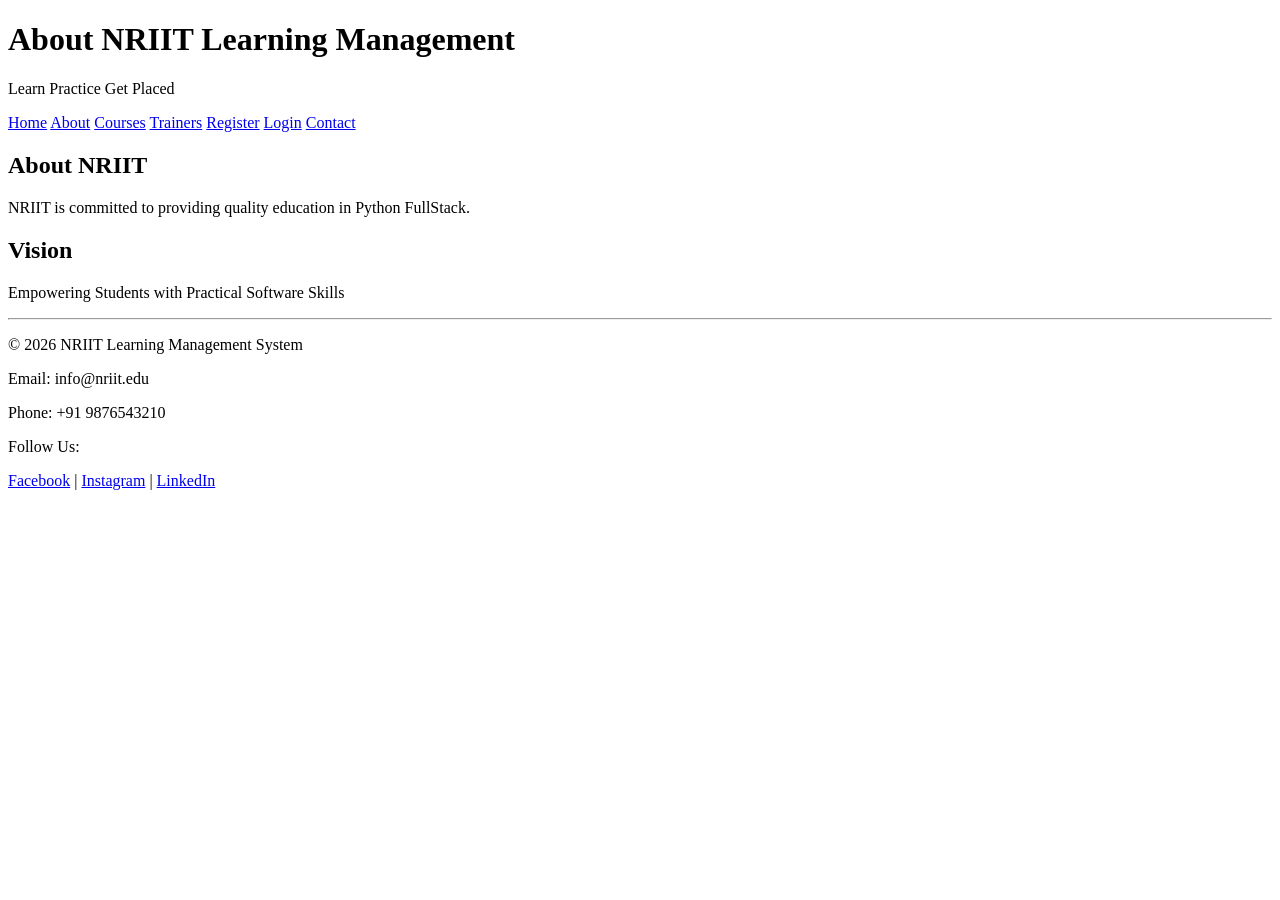
==== about.html @ b15d52dc "html" ====
<!DOCTYPE html>
<html lang="en">

<head>
    <meta charset="UTF-8">
    <meta name="viewport" content="width=device-width, initial-scale=1.0">
    <title>About Page</title>
</head>

<body>
    <header>
        <h1>About NRIIT Learning Management</h1>
        <p>Learn Practice Get Placed</p>
        <nav>
            <a href="index.html">Home</a>
            <a href="about.html">About</a>
            <a href="courses.html">Courses</a>
            <a href="trainers.html">Trainers</a>
            <a href="register.html">Register</a>
            <a href="login.html">Login</a>
            <a href="contact.html">Contact</a>
        </nav>
    </header>
    <main>
        <section>
            <h2>About NRIIT</h2>
            <p>
                NRIIT is committed to providing quality education in Python FullStack.
            </p>
        </section>
        <section>
            <h2>Vision</h2>
            <p>
                Empowering Students with Practical Software Skills
            </p>
        </section>
    </main>
    <footer>

        <hr>

        <p>&copy; 2026 NRIIT Learning Management System</p>

        <p>Email: info@nriit.edu</p>

        <p>Phone: +91 9876543210</p>

        <p>Follow Us:</p>

        <a href="#">Facebook</a> |

        <a href="#">Instagram</a> |

        <a href="#">LinkedIn</a>

    </footer>

</body>

</html>
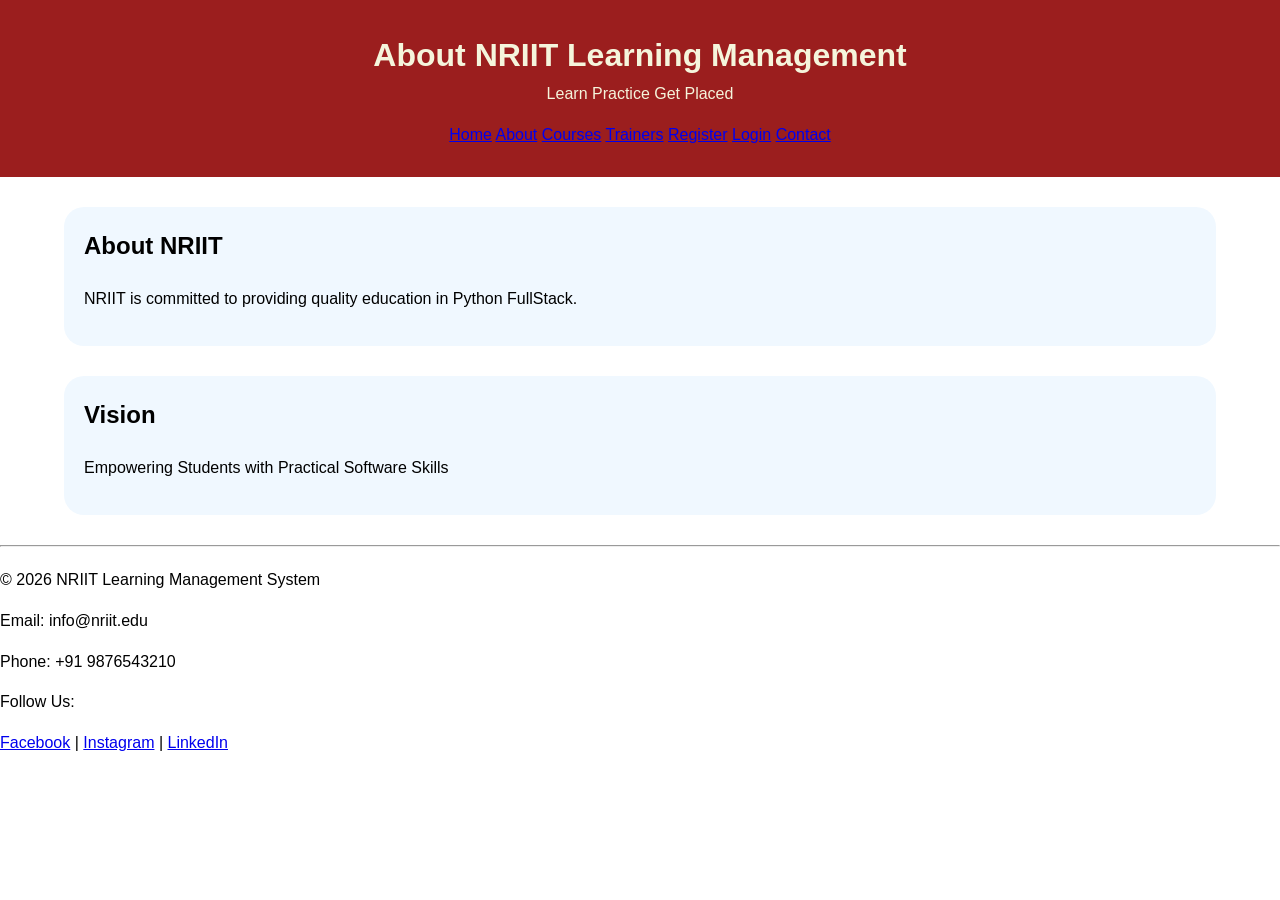
==== commit c88c8907: "html" ====
--- a/about.html
+++ b/about.html
@@ -4,6 +4,7 @@
 <head>
     <meta charset="UTF-8">
     <meta name="viewport" content="width=device-width, initial-scale=1.0">
+    <link rel="stylesheet" href="css/style.css">
     <title>About Page</title>
 </head>
 
--- a/css/style.css
+++ b/css/style.css
@@ -0,0 +1,51 @@
+
+*{
+    margin: 0;
+    padding: 0;
+    box-sizing: border-box;
+}
+body{
+    font-family:Arial,Arial,Helvetica,sans-serif;
+    background-color:rgb(18, 115, 122)#f5f5f5;
+    color:rgb(107, 165, 41)#333;
+    line-height: 1.6;
+}
+header{
+    background-color: rgb(155, 30, 30);
+    color:beige;
+    padding: 30px ;
+    text-align:center;
+}
+hr{
+    margin: 20px 0;
+}
+nav a:hover{
+       color:aliceblue;
+       margin:15px;
+       font-weight:bold;
+       padding: 10px;
+       text-align:center;
+    }
+main{
+    margin:auto;
+    width: 90%;
+    margin-top:30px;
+}
+section{
+    margin-bottom: 30px;
+    background-color: aliceblue;
+    padding: 20px;
+    border-radius:20px;
+}
+h2{
+    margin-bottom: 20px;
+    color:black;
+}
+p{
+    margin-bottom:15px;
+}
+.banner{
+    width:100%;
+    height:300px;
+    margin-bottom:30px;
+}
